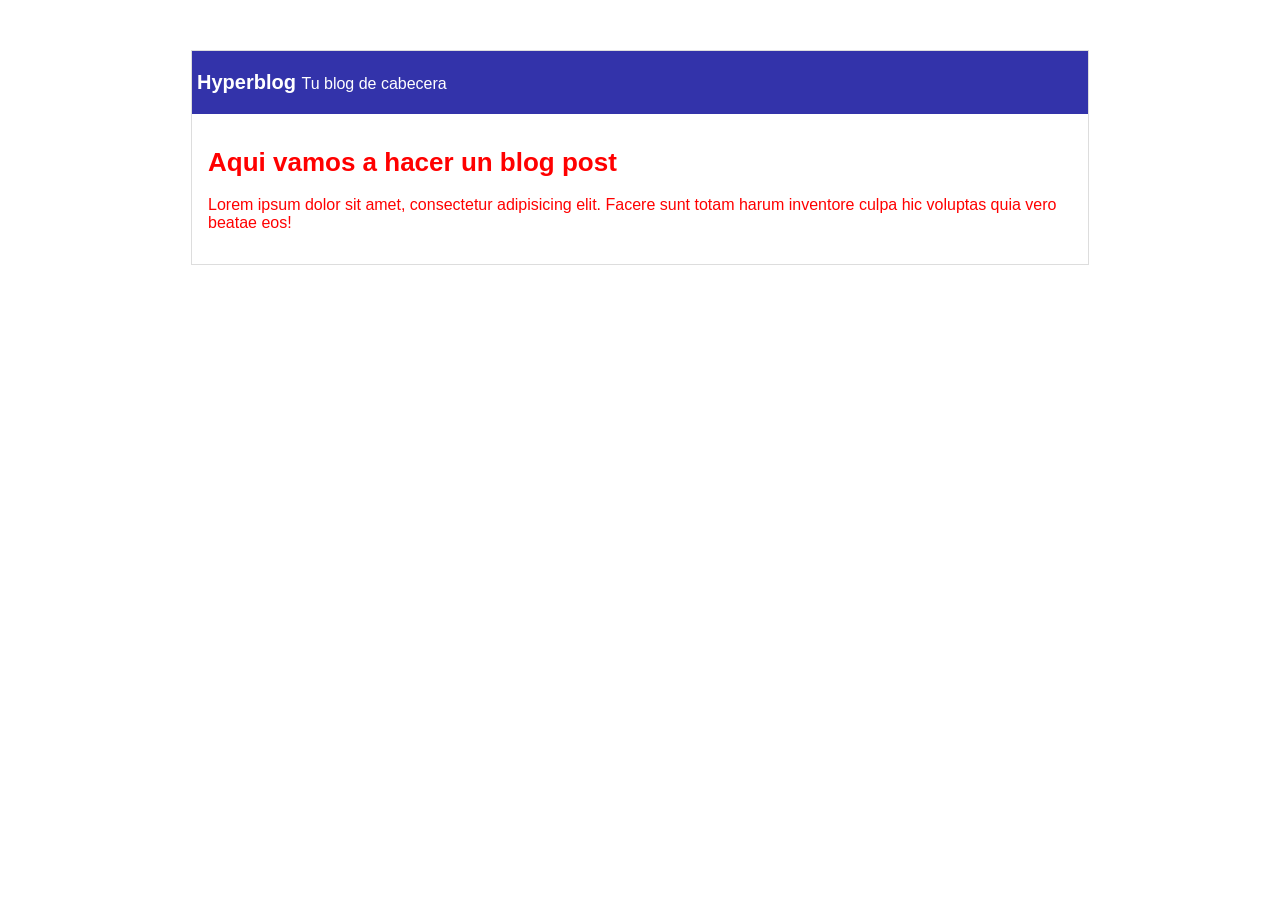
==== blogpost.html @ 4f7a63ba "Modifique la cabecera y el color del texto" ====
<!DOCTYPE html>
<html lang="en">
<head>
  <meta charset="UTF-8">
  <meta name="viewport" content="width=device-width, initial-scale=1.0">
  <meta http-equiv="X-UA-Compatible" content="ie=edge">
  <title>Titulo del blog post</title>
  <link rel="stylesheet" href="css/style.css">
</head>
<body>
  <div class="container">
    <div class="cabecera">
      Hyperblog <span class="tagline">Tu blog de cabecera</span>
    </div>
    <div class="post">
      <h1>Aqui vamos a hacer un blog post</h1>
      <p>Lorem ipsum dolor sit amet, consectetur adipisicing elit. Facere sunt totam harum inventore culpa hic voluptas quia vero beatae eos!</p>
    </div>
  </div>
</body>
</html>
---- css/style.css ----
body {
  text-align: center;
  font-family: Arial, Helvetica, sans-serif;
  font-size: 16px;
  color: red;
  margin: 0;
  padding: 0;
}

.container {
  width: 70%;
  text-align: left;
  border: 1px solid #ddd;
  margin: 50px auto;
}

.container .post {
  padding: 1em;
}

.container .post h1 {
  font-size: 26px;
}

.container .cabecera {
  background: #33a;
  color: #ffffff;
  font-size: 20px;
  font-weight: bold;
  padding: 20px 5px;
}

.container .tagline {
  margin: 0;
  font-weight: normal;
  font-size: 0.8em;
}
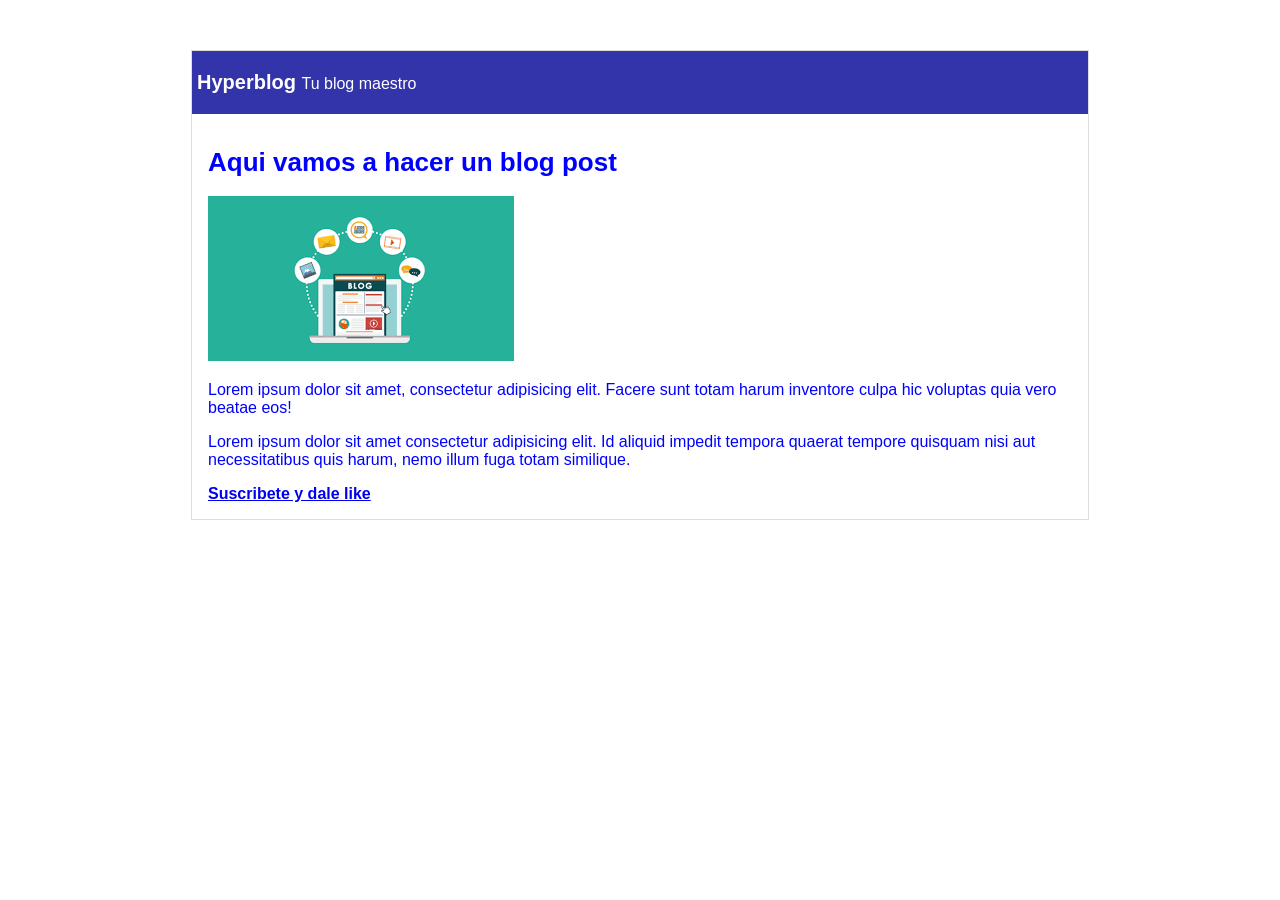
==== commit 836190e3: "Agregue suscripción y puse todo azul" ====
--- a/blogpost.html
+++ b/blogpost.html
@@ -10,11 +10,16 @@
 <body>
   <div class="container">
     <div class="cabecera">
-      Hyperblog <span class="tagline">Tu blog de cabecera</span>
+      Hyperblog <span class="tagline">Tu blog maestro</span>
     </div>
     <div class="post">
       <h1>Aqui vamos a hacer un blog post</h1>
-      <p>Lorem ipsum dolor sit amet, consectetur adipisicing elit. Facere sunt totam harum inventore culpa hic voluptas quia vero beatae eos!</p>
+      <div class="post-container">
+        <img src="img/descarga.png" alt="" class="post-image">
+        <p>Lorem ipsum dolor sit amet, consectetur adipisicing elit. Facere sunt totam harum inventore culpa hic voluptas quia vero beatae eos!</p>
+        <p>Lorem ipsum dolor sit amet consectetur adipisicing elit. Id aliquid impedit tempora quaerat tempore quisquam nisi aut necessitatibus quis harum, nemo illum fuga totam similique.</p>
+        <b><a href="#">Suscribete y dale like</a></b>
+      </div>
     </div>
   </div>
 </body>
--- a/css/style.css
+++ b/css/style.css
@@ -2,7 +2,7 @@
   text-align: center;
   font-family: Arial, Helvetica, sans-serif;
   font-size: 16px;
-  color: red;
+  color: blue;
   margin: 0;
   padding: 0;
 }
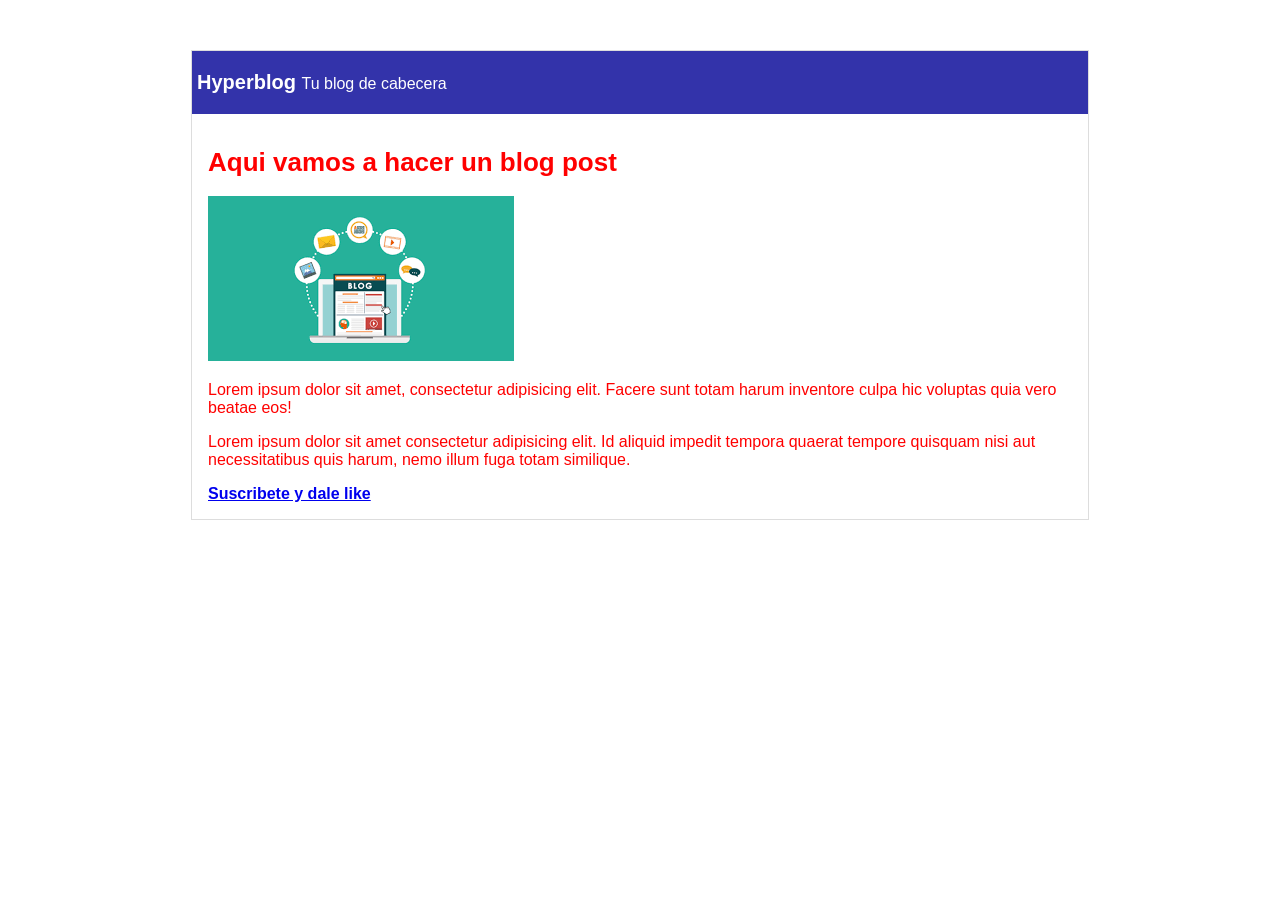
==== commit d9b43571: "Solucione el conflicto de las ramas a fusionar" ====
--- a/blogpost.html
+++ b/blogpost.html
@@ -10,7 +10,7 @@
 <body>
   <div class="container">
     <div class="cabecera">
-      Hyperblog <span class="tagline">Tu blog maestro</span>
+      Hyperblog <span class="tagline">Tu blog de cabecera</span>
     </div>
     <div class="post">
       <h1>Aqui vamos a hacer un blog post</h1>
--- a/css/style.css
+++ b/css/style.css
@@ -2,7 +2,7 @@
   text-align: center;
   font-family: Arial, Helvetica, sans-serif;
   font-size: 16px;
-  color: blue;
+  color: red;
   margin: 0;
   padding: 0;
 }
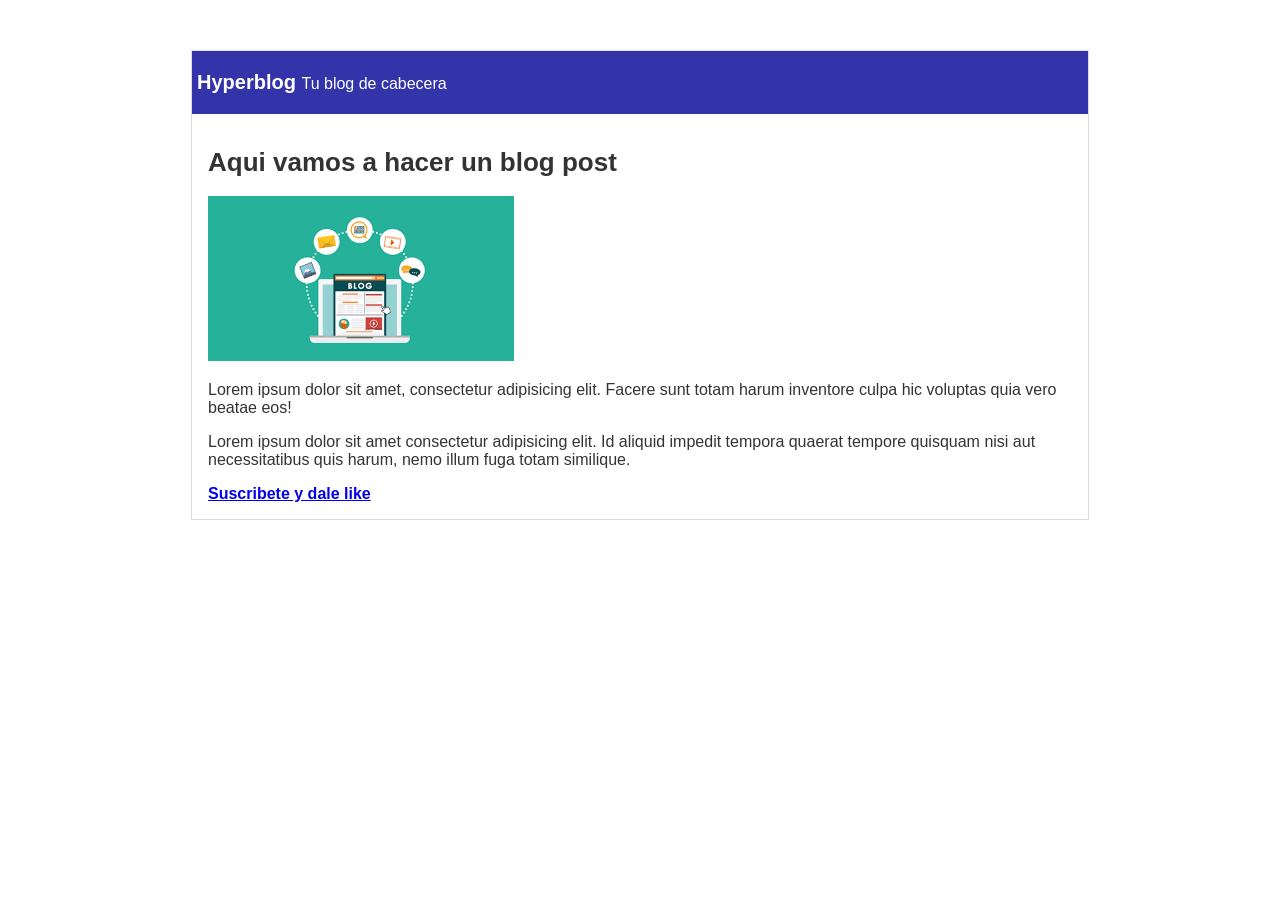
==== commit 663e0dad: "Actualice el titulo de la pagina a Hyperblog 2.0" ====
--- a/blogpost.html
+++ b/blogpost.html
@@ -4,7 +4,7 @@
   <meta charset="UTF-8">
   <meta name="viewport" content="width=device-width, initial-scale=1.0">
   <meta http-equiv="X-UA-Compatible" content="ie=edge">
-  <title>Titulo del blog post</title>
+  <title>Hyperblog 2.0</title>
   <link rel="stylesheet" href="css/style.css">
 </head>
 <body>
--- a/css/style.css
+++ b/css/style.css
@@ -2,7 +2,7 @@
   text-align: center;
   font-family: Arial, Helvetica, sans-serif;
   font-size: 16px;
-  color: red;
+  color: #333;
   margin: 0;
   padding: 0;
 }
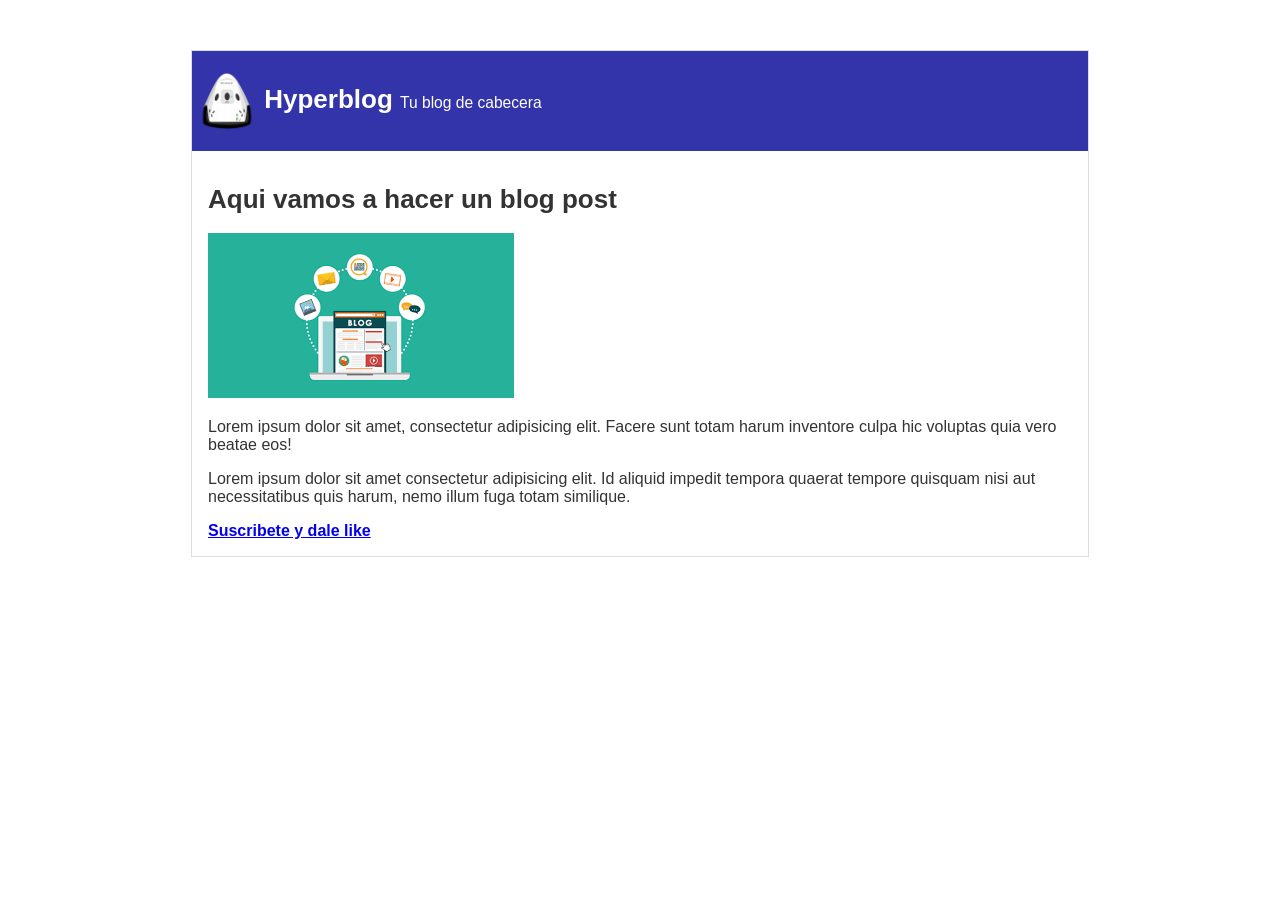
==== commit 882c5cb1: "Logo y alineamiento del header" ====
--- a/blogpost.html
+++ b/blogpost.html
@@ -10,7 +10,9 @@
 <body>
   <div class="container">
     <div class="cabecera">
-      Hyperblog <span class="tagline">Tu blog de cabecera</span>
+      <img src="img/logo.png" alt="" class="logo">
+      Hyperblog 
+      <span class="tagline">Tu blog de cabecera</span>
     </div>
     <div class="post">
       <h1>Aqui vamos a hacer un blog post</h1>
--- a/css/style.css
+++ b/css/style.css
@@ -25,13 +25,19 @@
 .container .cabecera {
   background: #33a;
   color: #ffffff;
-  font-size: 20px;
+  font-size: 26px;
   font-weight: bold;
   padding: 20px 5px;
+  vertical-align: middle;
 }
 
 .container .tagline {
   margin: 0;
   font-weight: normal;
-  font-size: 0.8em;
+  font-size: 0.6em;
+}
+
+.container .cabecera .logo {
+  width: 60px;
+  vertical-align: middle;
 }
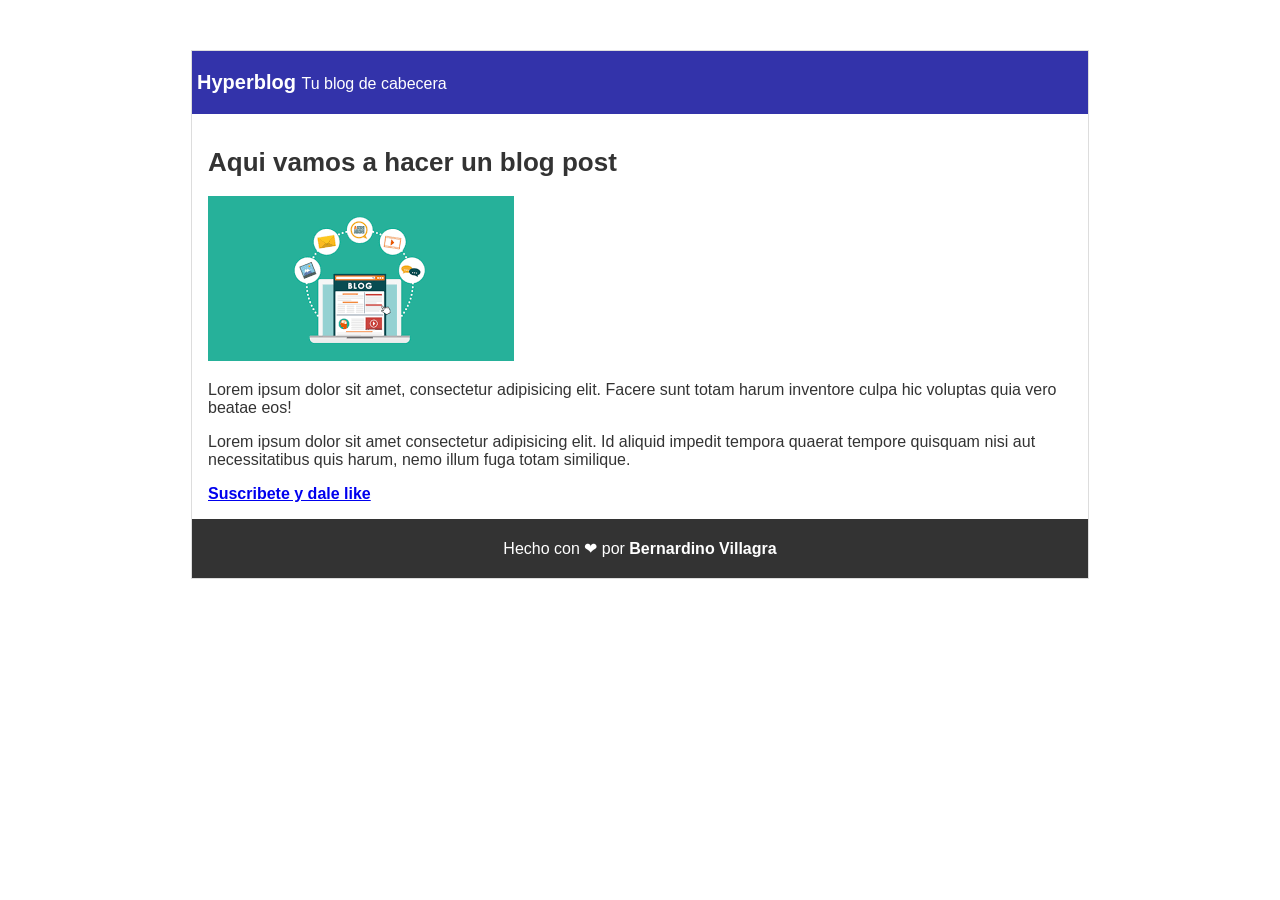
==== commit 1bcb6f7a: "Agregue el footer y le di estilos, listo!" ====
--- a/blogpost.html
+++ b/blogpost.html
@@ -10,9 +10,7 @@
 <body>
   <div class="container">
     <div class="cabecera">
-      <img src="img/logo.png" alt="" class="logo">
-      Hyperblog 
-      <span class="tagline">Tu blog de cabecera</span>
+      Hyperblog <span class="tagline">Tu blog de cabecera</span>
     </div>
     <div class="post">
       <h1>Aqui vamos a hacer un blog post</h1>
@@ -23,6 +21,9 @@
         <b><a href="#">Suscribete y dale like</a></b>
       </div>
     </div>
+    <div class="footer">
+      Hecho con ❤ por <strong>Bernardino Villagra</strong>
+    </div>
   </div>
 </body>
 </html>
--- a/css/style.css
+++ b/css/style.css
@@ -25,19 +25,20 @@
 .container .cabecera {
   background: #33a;
   color: #ffffff;
-  font-size: 26px;
+  font-size: 20px;
   font-weight: bold;
   padding: 20px 5px;
-  vertical-align: middle;
 }
 
 .container .tagline {
   margin: 0;
   font-weight: normal;
-  font-size: 0.6em;
+  font-size: 0.8em;
 }
 
-.container .cabecera .logo {
-  width: 60px;
-  vertical-align: middle;
+.container .footer {
+  color: #ffffff;
+  background: #333;
+  padding: 20px 0;
+  text-align: center;
 }
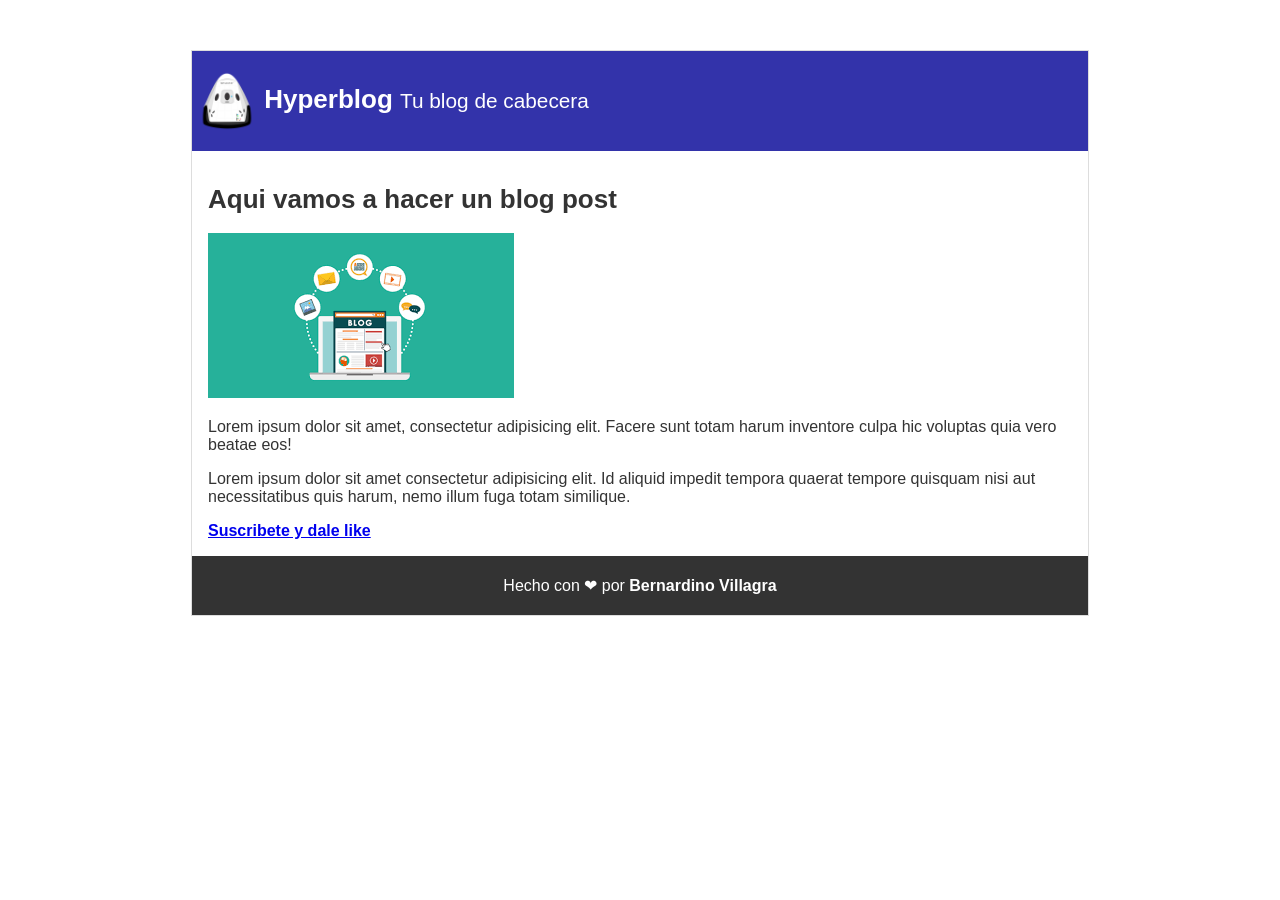
==== commit 282c244d: "Resolvi conflicto en el archivo style.css" ====
--- a/blogpost.html
+++ b/blogpost.html
@@ -10,7 +10,9 @@
 <body>
   <div class="container">
     <div class="cabecera">
-      Hyperblog <span class="tagline">Tu blog de cabecera</span>
+      <img src="img/logo.png" alt="" class="logo">
+      Hyperblog 
+      <span class="tagline">Tu blog de cabecera</span>
     </div>
     <div class="post">
       <h1>Aqui vamos a hacer un blog post</h1>
--- a/css/style.css
+++ b/css/style.css
@@ -25,9 +25,10 @@
 .container .cabecera {
   background: #33a;
   color: #ffffff;
-  font-size: 20px;
+  font-size: 26px;
   font-weight: bold;
   padding: 20px 5px;
+  vertical-align: middle;
 }
 
 .container .tagline {
@@ -36,6 +37,11 @@
   font-size: 0.8em;
 }
 
+.container .cabecera .logo {
+  width: 60px;
+  vertical-align: middle;
+}
+
 .container .footer {
   color: #ffffff;
   background: #333;
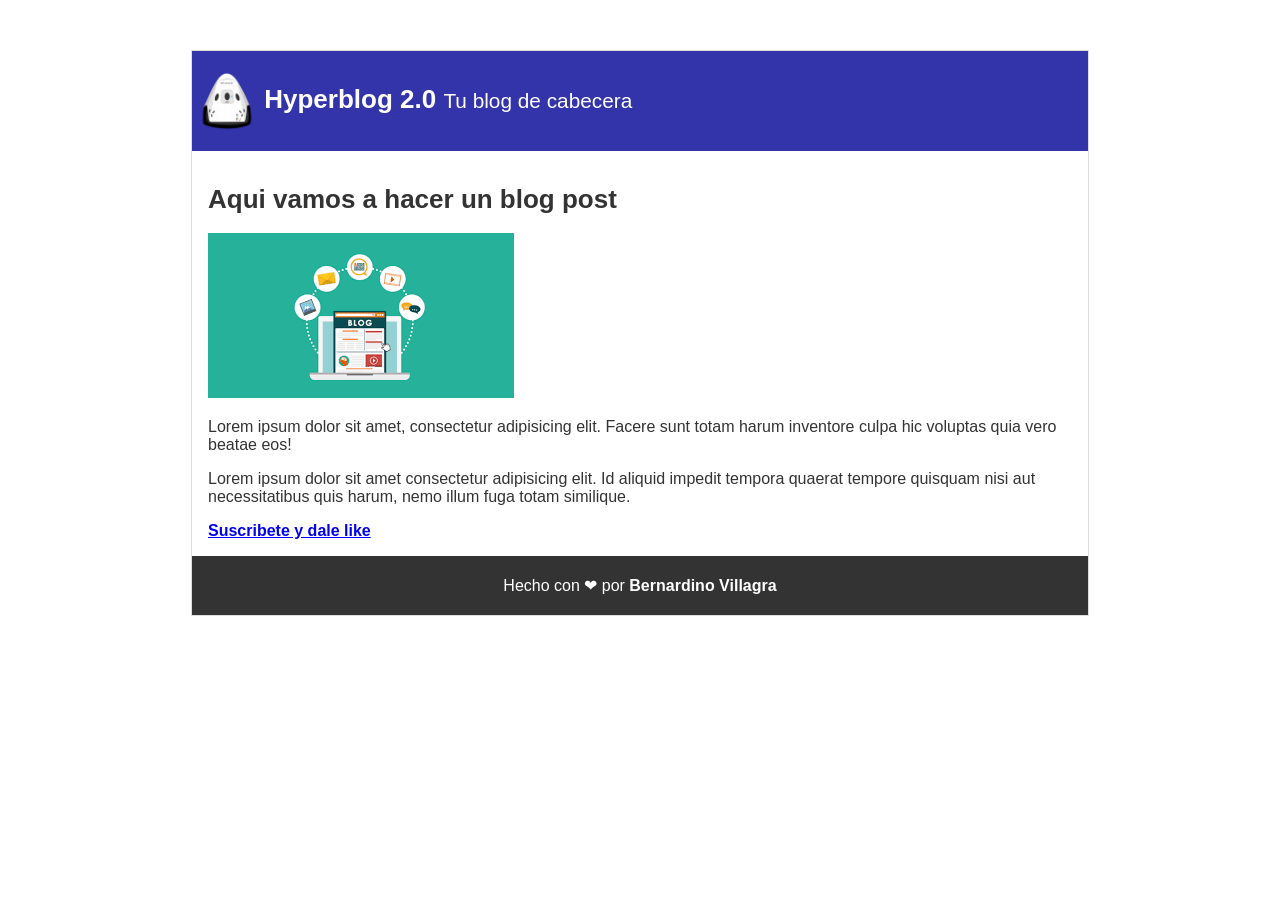
==== commit 2e808d1f: "Lenguaje y versión actualizados" ====
--- a/blogpost.html
+++ b/blogpost.html
@@ -1,5 +1,5 @@
 <!DOCTYPE html>
-<html lang="en">
+<html lang="es">
 <head>
   <meta charset="UTF-8">
   <meta name="viewport" content="width=device-width, initial-scale=1.0">
@@ -11,7 +11,7 @@
   <div class="container">
     <div class="cabecera">
       <img src="img/logo.png" alt="" class="logo">
-      Hyperblog 
+      Hyperblog 2.0
       <span class="tagline">Tu blog de cabecera</span>
     </div>
     <div class="post">
